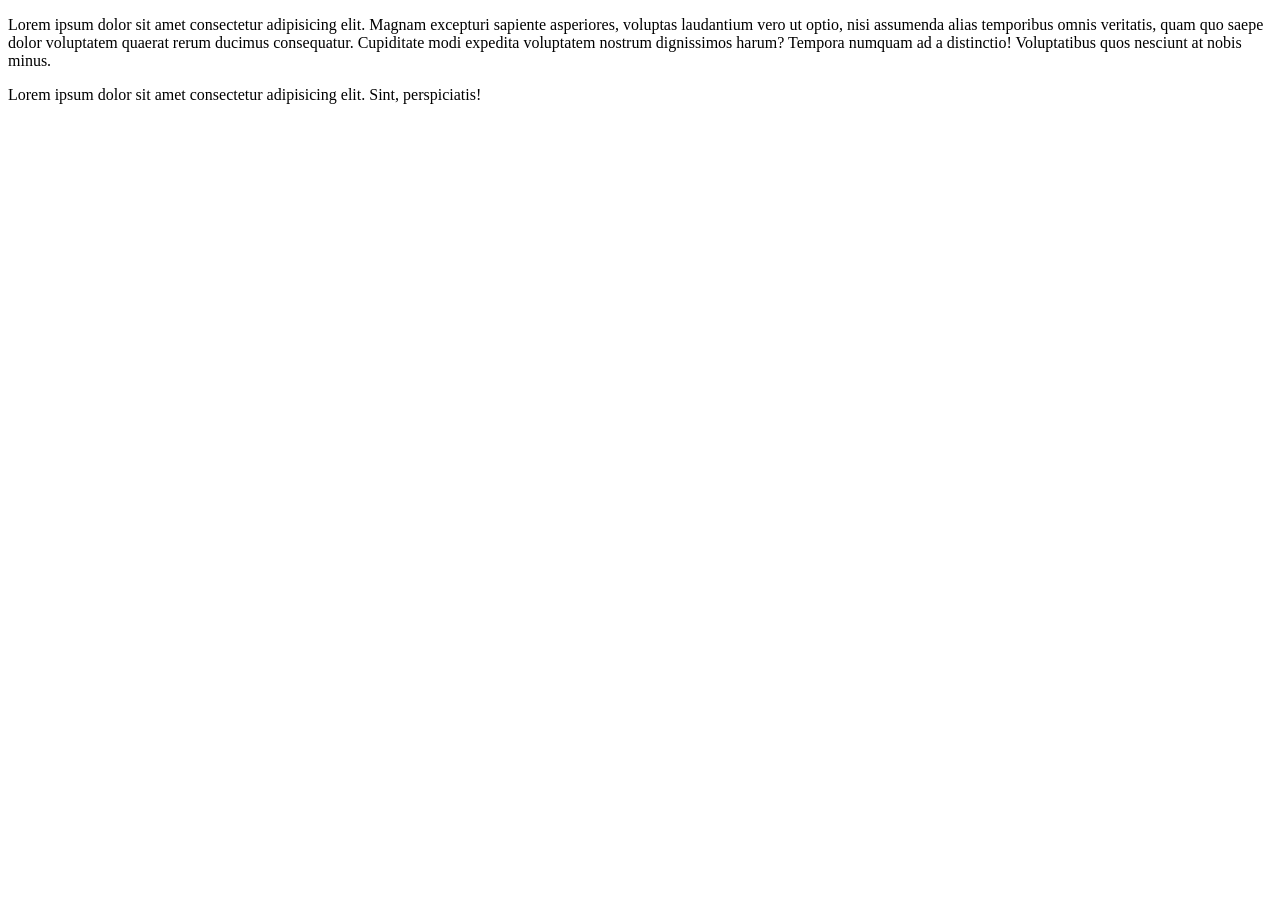
==== index.html @ 8c47b3d7 "finish feature" ====
<!DOCTYPE html>
<html lang="en">
<head>
    <meta charset="UTF-8">
    <meta name="viewport" content="width=device-width, initial-scale=1.0">
    <title>Document</title>
</head>
<body>
    

    <p>Lorem ipsum dolor sit amet consectetur adipisicing elit. Magnam excepturi sapiente asperiores, voluptas laudantium vero ut optio, nisi assumenda alias temporibus omnis veritatis, quam quo saepe dolor voluptatem quaerat rerum ducimus consequatur. Cupiditate modi expedita voluptatem nostrum dignissimos harum? Tempora numquam ad a distinctio! Voluptatibus quos nesciunt at nobis minus.</p>
    <p>Lorem ipsum dolor sit amet consectetur adipisicing elit. Sint, perspiciatis!</p>
</body>
</html>
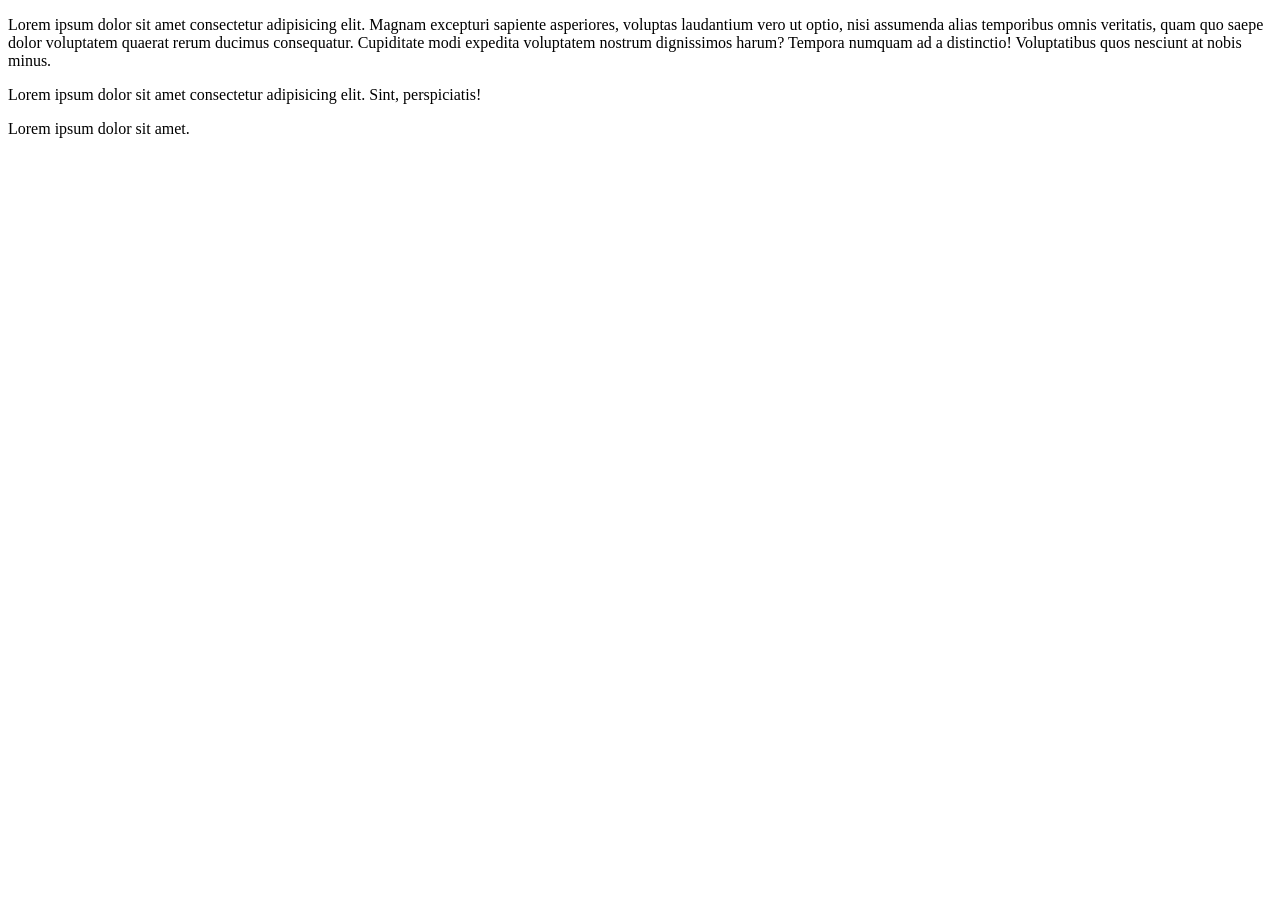
==== commit 4c41bbda: "Update html and readme file Q" ====
--- a/index.html
+++ b/index.html
@@ -10,5 +10,6 @@
 
     <p>Lorem ipsum dolor sit amet consectetur adipisicing elit. Magnam excepturi sapiente asperiores, voluptas laudantium vero ut optio, nisi assumenda alias temporibus omnis veritatis, quam quo saepe dolor voluptatem quaerat rerum ducimus consequatur. Cupiditate modi expedita voluptatem nostrum dignissimos harum? Tempora numquam ad a distinctio! Voluptatibus quos nesciunt at nobis minus.</p>
     <p>Lorem ipsum dolor sit amet consectetur adipisicing elit. Sint, perspiciatis!</p>
+    <p>Lorem ipsum dolor sit amet.</p>
 </body>
 </html>
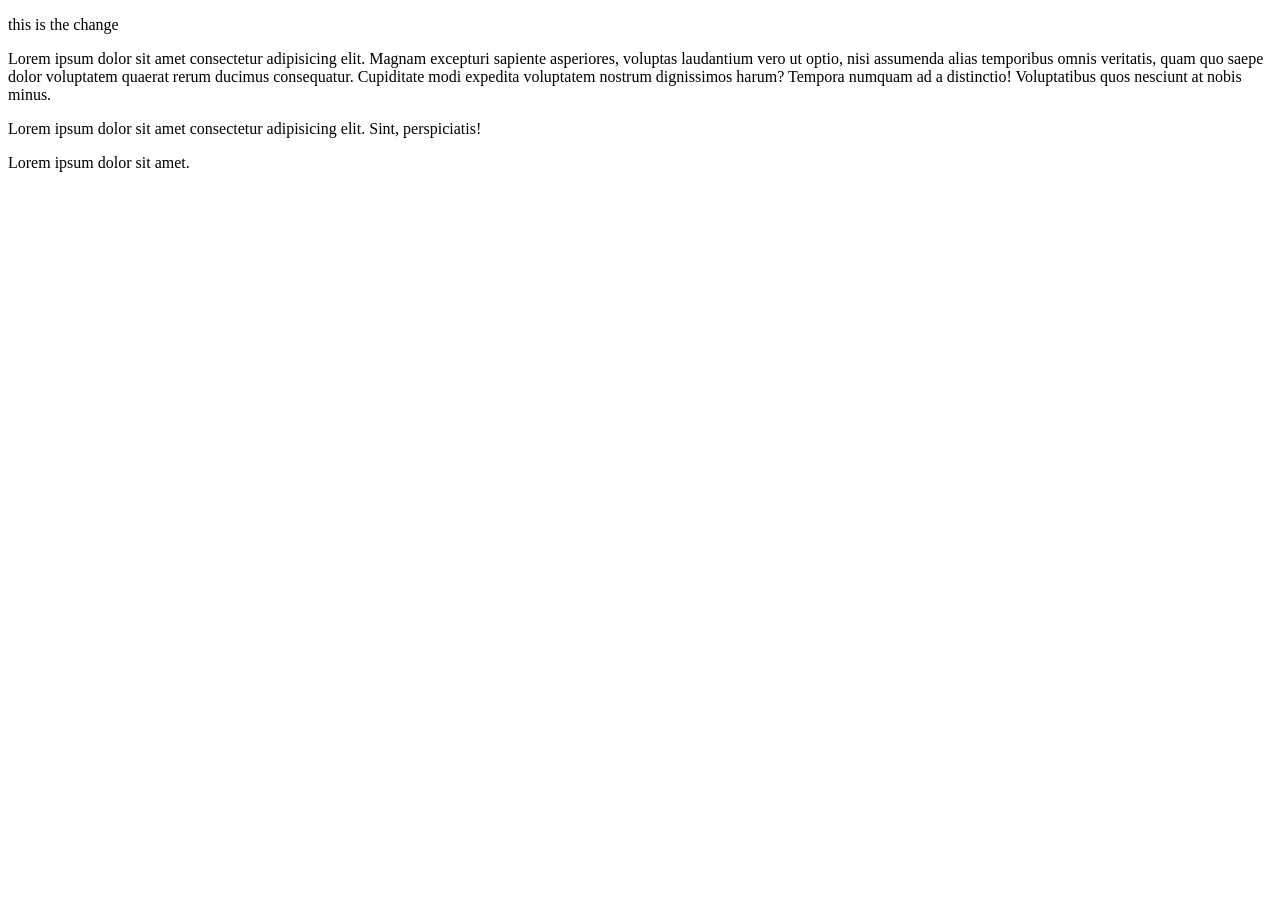
==== commit 6f35006b: "Update index.html" ====
--- a/index.html
+++ b/index.html
@@ -6,10 +6,10 @@
     <title>Document</title>
 </head>
 <body>
-    
+    <p>this is the change</p>
 
     <p>Lorem ipsum dolor sit amet consectetur adipisicing elit. Magnam excepturi sapiente asperiores, voluptas laudantium vero ut optio, nisi assumenda alias temporibus omnis veritatis, quam quo saepe dolor voluptatem quaerat rerum ducimus consequatur. Cupiditate modi expedita voluptatem nostrum dignissimos harum? Tempora numquam ad a distinctio! Voluptatibus quos nesciunt at nobis minus.</p>
     <p>Lorem ipsum dolor sit amet consectetur adipisicing elit. Sint, perspiciatis!</p>
     <p>Lorem ipsum dolor sit amet.</p>
 </body>
-</html>+</html>
